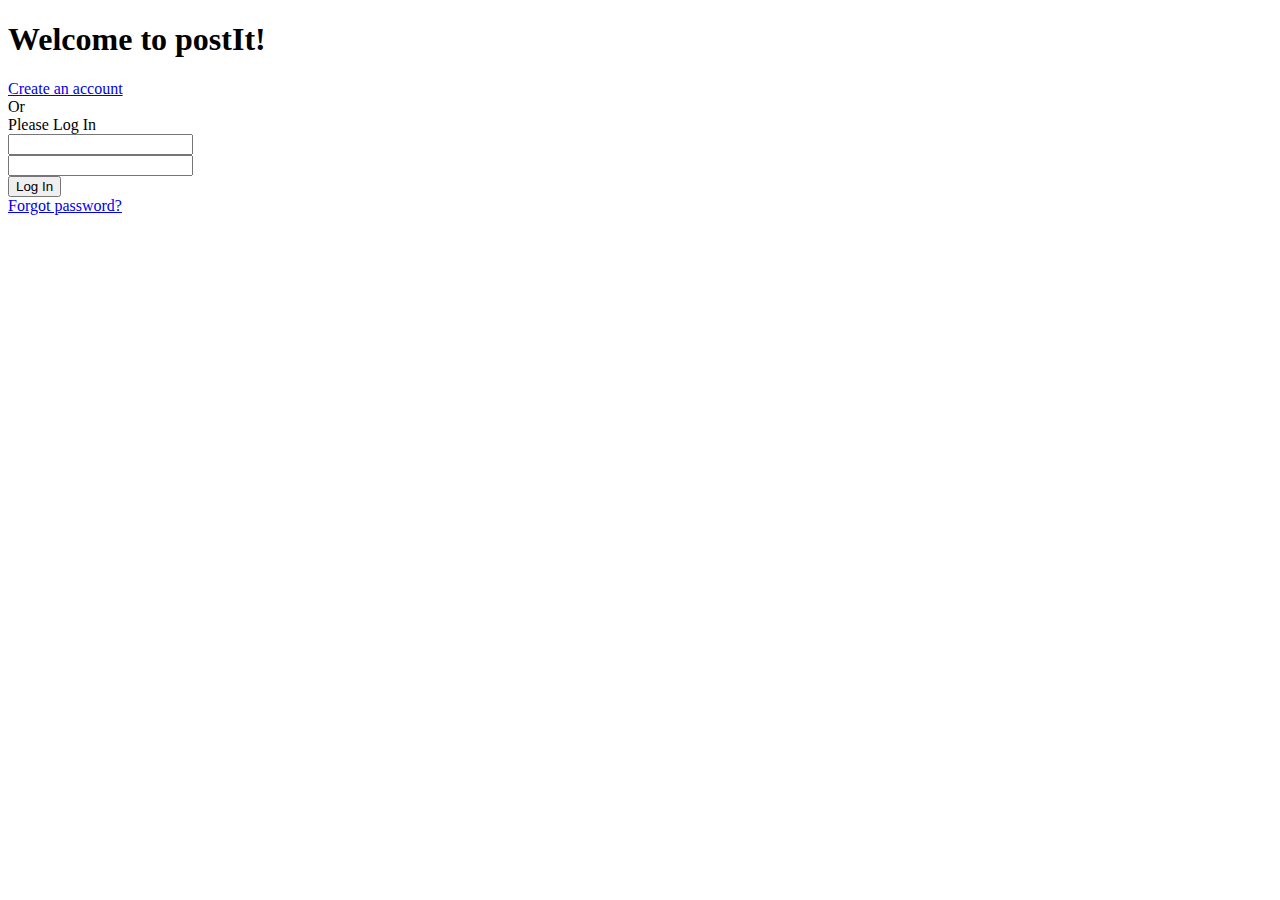
==== login.html @ 965da8a9 "v1 of index" ====
<!DOCTYPE html>
<html lang="en">
<head>
	<meta charset="UTF-8">
    <title>postIt - Log In</title>
</head>
<body>
    <section>
        <div class = "login-container">
            <h1>Welcome to postIt!</h1>
            <a href="https://www.youtube.com/watch?v=lg5WKsVnEA4">Create an account</a><br>
            Or<br>
            Please Log In<br>
            <input type="text"><br>
            <input type="password"><br>
            <button>Log In</button><br>
            <a href="https://www.youtube.com/watch?v=JRrb5xpEpcw">Forgot password?</a><br>
        </div>
    </section>
</body>
</html>
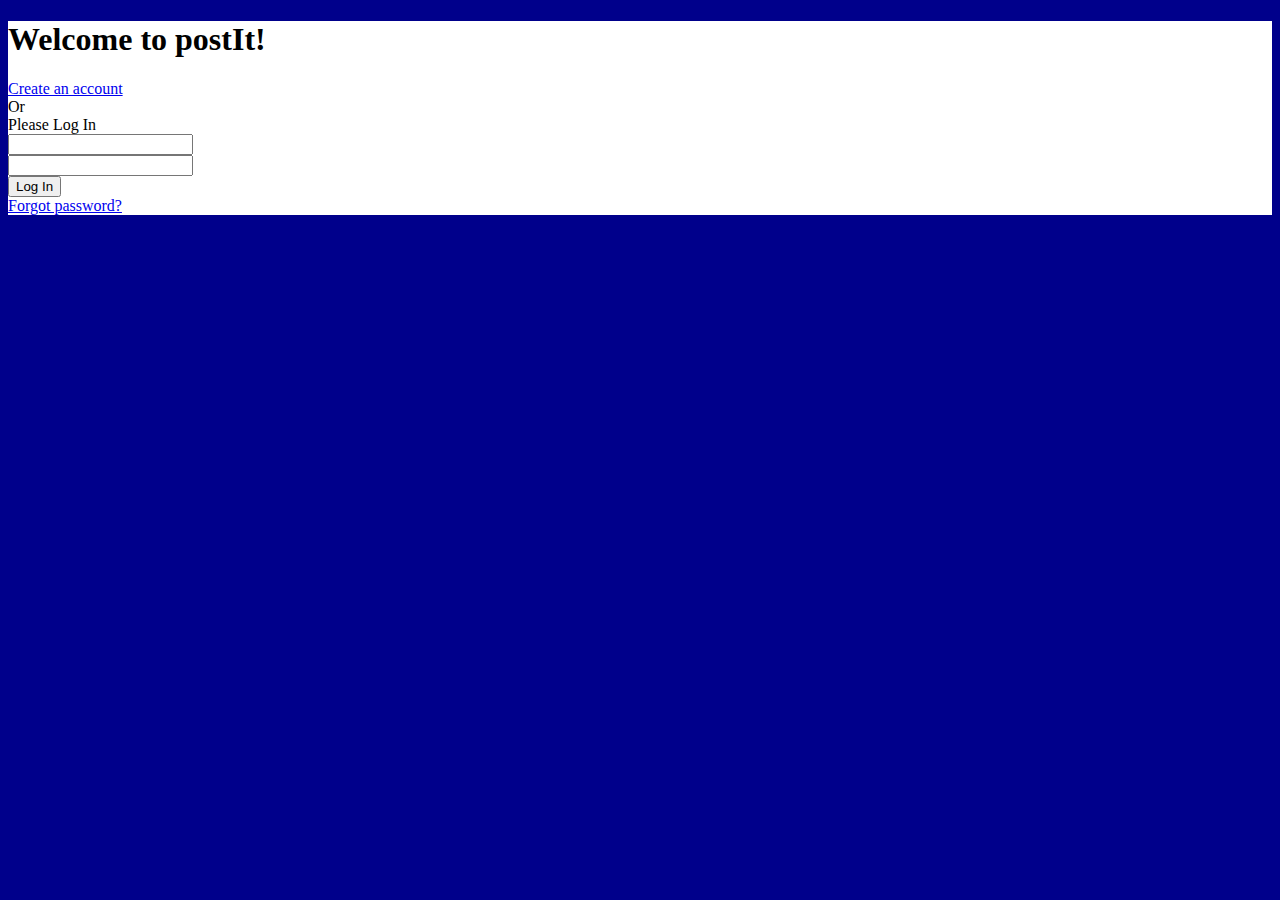
==== commit 64475aa4: "Lisan css" ====
--- a/login.html
+++ b/login.html
@@ -1,8 +1,9 @@
 <!DOCTYPE html>
 <html lang="en">
 <head>
+    <link rel="stylesheet" href="login_css.css">
 	<meta charset="UTF-8">
-    <title>postIt - Log In</title>
+    <title>postIt</title>
 </head>
 <body>
     <section>
--- a/login_css.css
+++ b/login_css.css
@@ -0,0 +1,6 @@
+body{
+background-color: #00008b;
+}
+div.login-container{
+background-color: #FFFFFF;
+}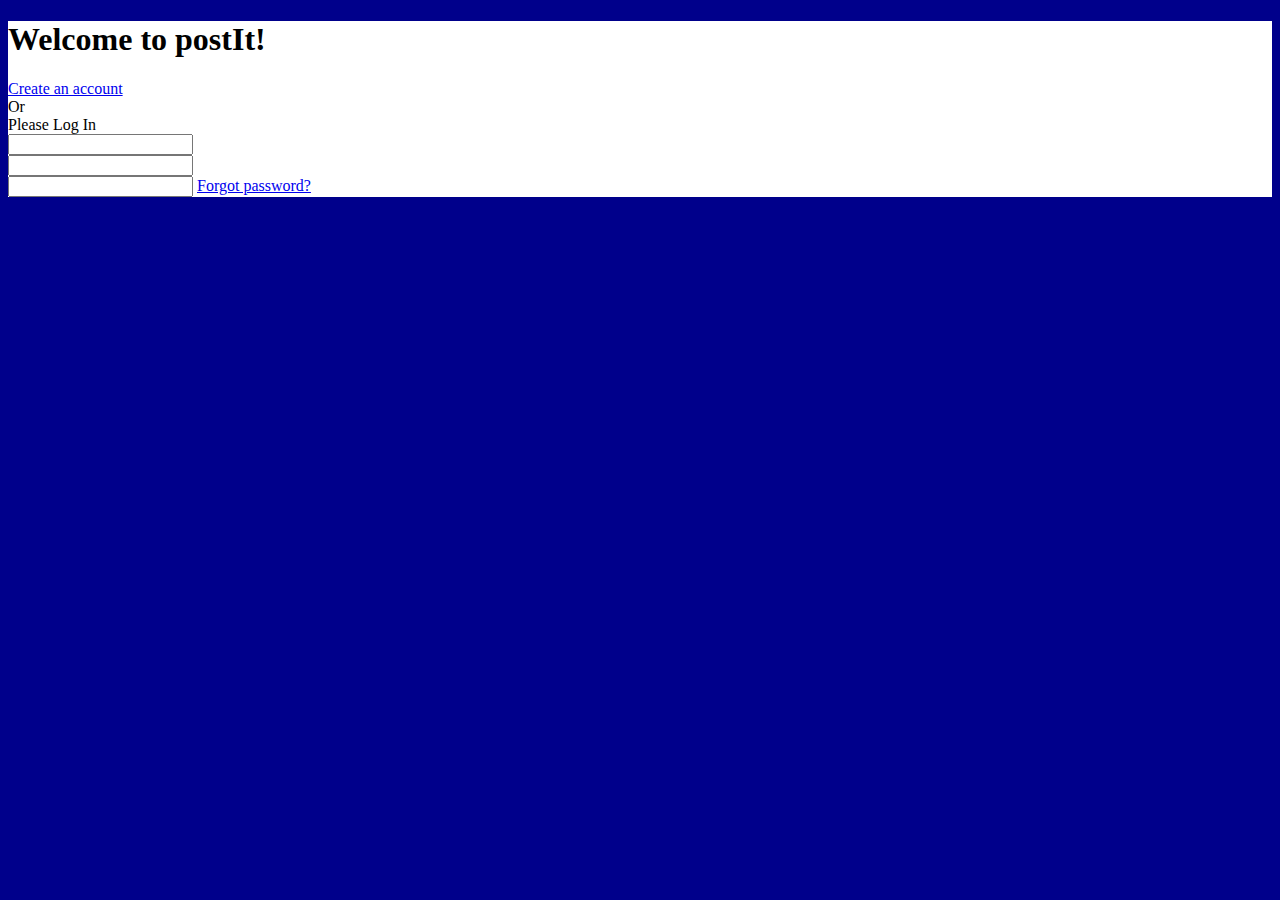
==== commit 43669c32: "redirect_button" ====
--- a/login.html
+++ b/login.html
@@ -3,7 +3,7 @@
 <head>
     <link rel="stylesheet" href="login_css.css">
 	<meta charset="UTF-8">
-    <title>postIt</title>
+    <title>postIt - Log In</title>
 </head>
 <body>
     <section>
@@ -14,7 +14,7 @@
             Please Log In<br>
             <input type="text"><br>
             <input type="password"><br>
-            <button>Log In</button><br>
+            <input type="login" onClick="index.html"/>
             <a href="https://www.youtube.com/watch?v=JRrb5xpEpcw">Forgot password?</a><br>
         </div>
     </section>
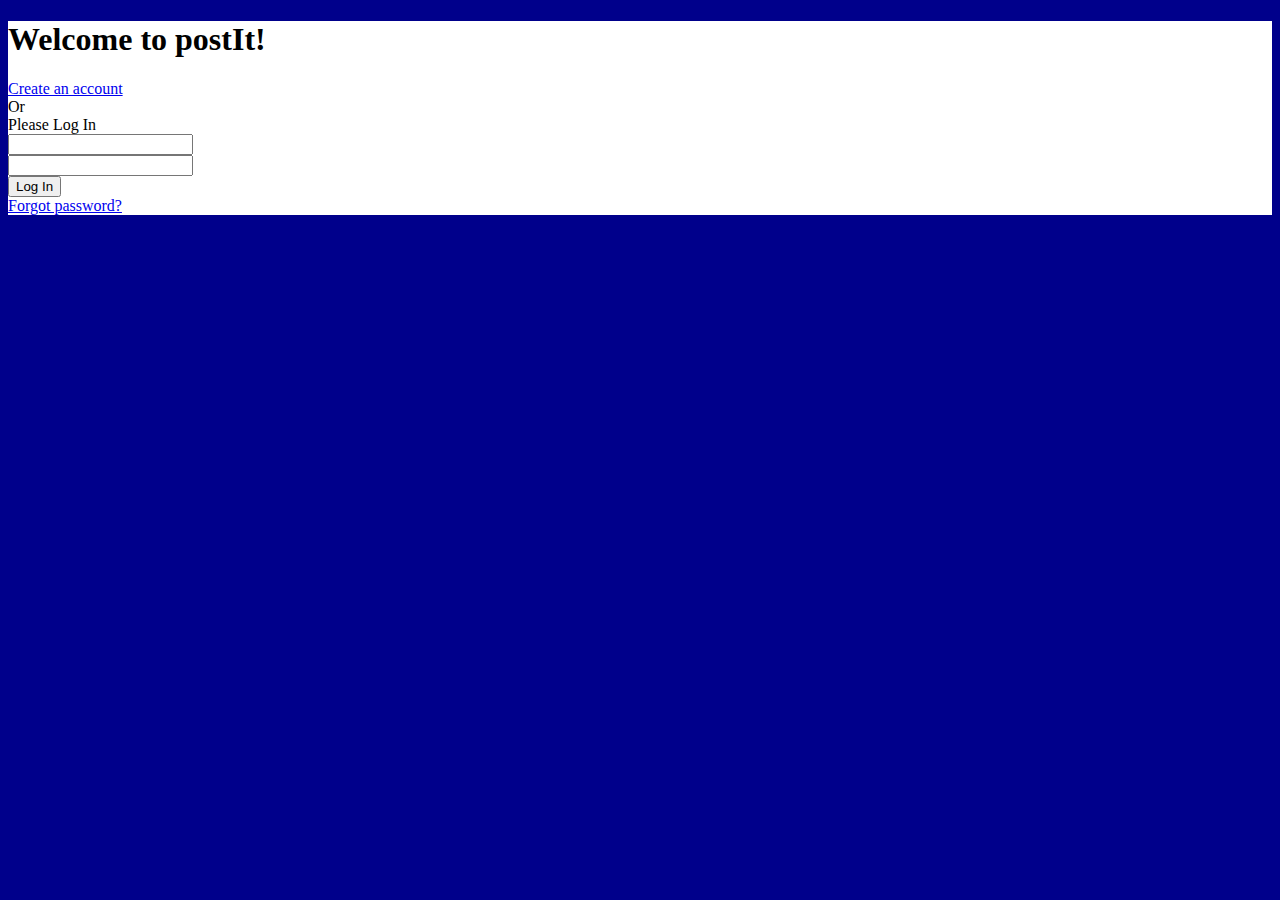
==== commit c7d71b3b: "redirect_button" ====
--- a/login.html
+++ b/login.html
@@ -14,7 +14,12 @@
             Please Log In<br>
             <input type="text"><br>
             <input type="password"><br>
-            <input type="login" onClick="index.html"/>
+            <button onClick="redirect()">Log In</button><br>
+            <script>
+                function redirect() {
+                    window.location.href="index.html";
+                }
+            </script>
             <a href="https://www.youtube.com/watch?v=JRrb5xpEpcw">Forgot password?</a><br>
         </div>
     </section>
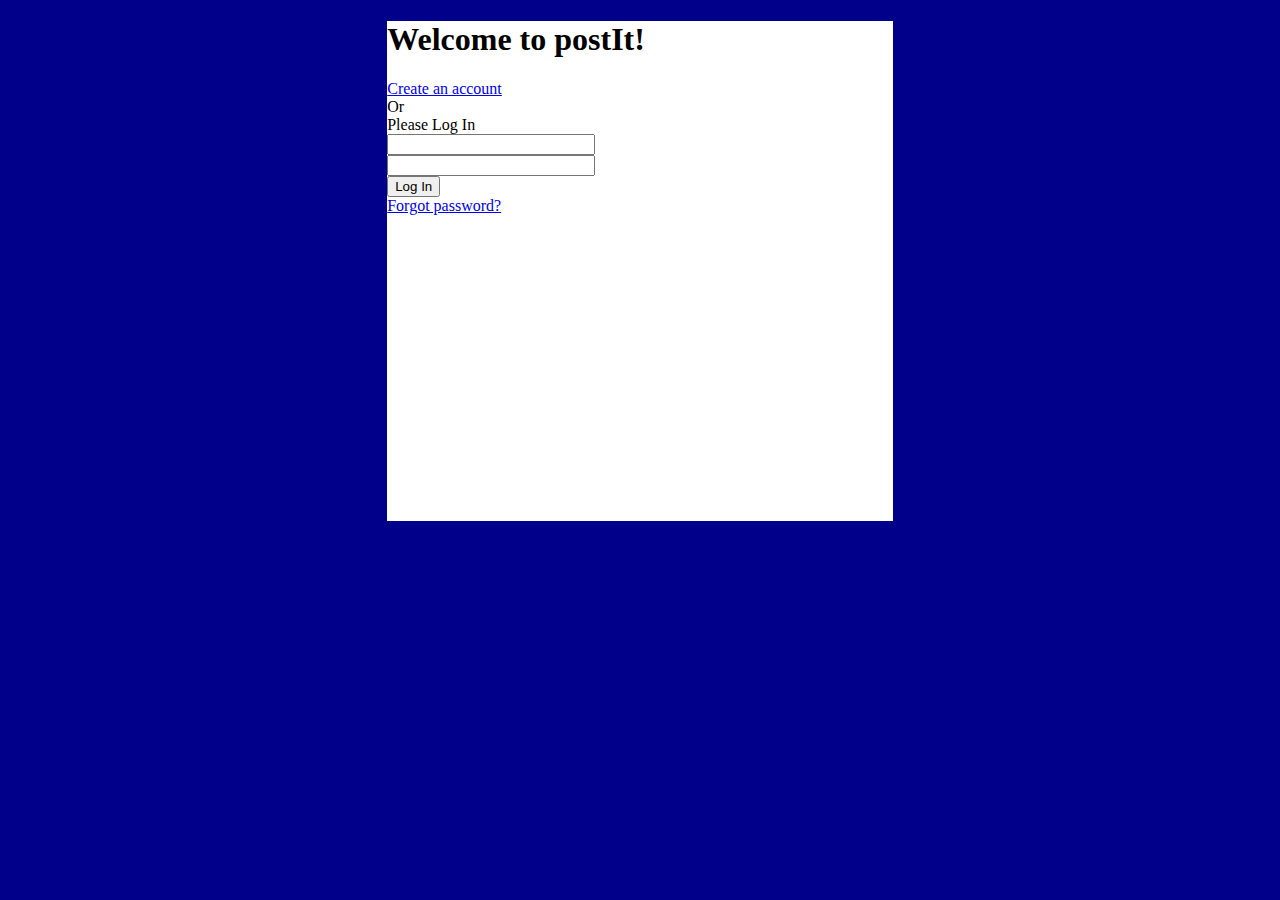
==== commit 533d3943: "villu" ====
--- a/login.html
+++ b/login.html
@@ -15,12 +15,9 @@
             <input type="text"><br>
             <input type="password"><br>
             <button onClick="redirect()">Log In</button><br>
-            <script>
-                function redirect() {
-                    window.location.href="index.html";
-                }
-            </script>
+            
             <a href="https://www.youtube.com/watch?v=JRrb5xpEpcw">Forgot password?</a><br>
+            <script type="text/javascript" src="res/js/script.js"></script>
         </div>
     </section>
 </body>
--- a/login_css.css
+++ b/login_css.css
@@ -3,4 +3,14 @@
 }
 div.login-container{
 background-color: #FFFFFF;
+position:relative
+display: block;
+  margin-left: auto;
+  margin-right: auto;
+  width: 40%;
+  height: 500px;
+}
+
+input{
+ width: 200px;
 }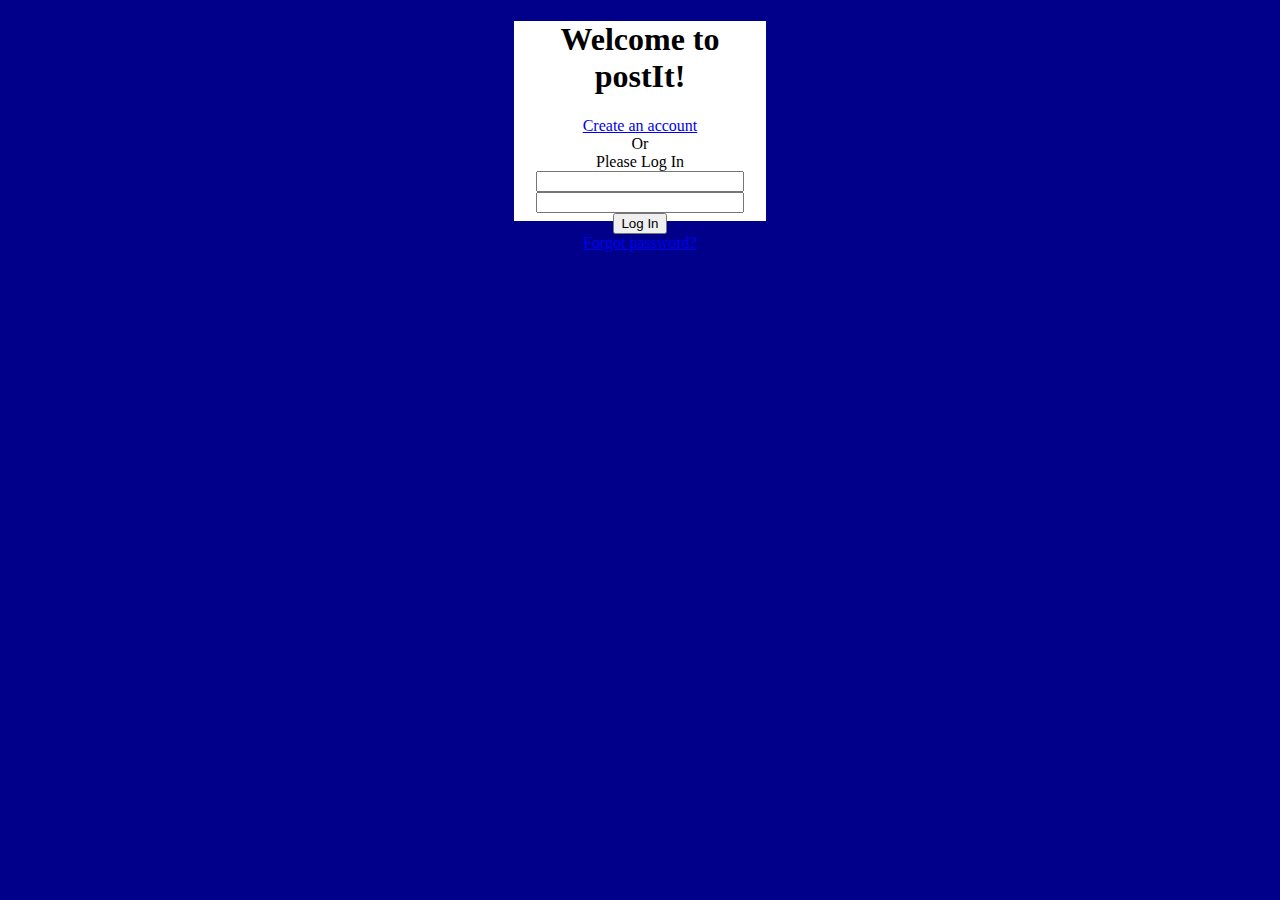
==== commit 8f70cc54: "villu" ====
--- a/login.html
+++ b/login.html
@@ -1,7 +1,7 @@
 <!DOCTYPE html>
 <html lang="en">
 <head>
-    <link rel="stylesheet" href="login_css.css">
+    <link rel="stylesheet" href="res/css/login_css.css">
 	<meta charset="UTF-8">
     <title>postIt - Log In</title>
 </head>
--- a/res/css/login_css.css
+++ b/res/css/login_css.css
@@ -0,0 +1,29 @@
+body {
+    background-color: #00008b;
+}
+
+div.login-container {
+    background-color: #FFFFFF;
+    text-align: center;
+    position: relative;
+    display: block;
+    margin-left: auto;
+    margin-right: auto;
+    width: 20%;
+    height: 200px;
+}
+
+input {
+    width: 200px;
+}
+
+<<<<<<<
+HEAD:login_css.css
+h1 {
+    position: absolute;
+    left: 50%;
+    transform: translate(-50%, -50%);
+}
+
+=======
+>>> >>> > a7ff2d3b845de76db0be1a8d0d360b32fe1e5af2:res /css/ login_css.css
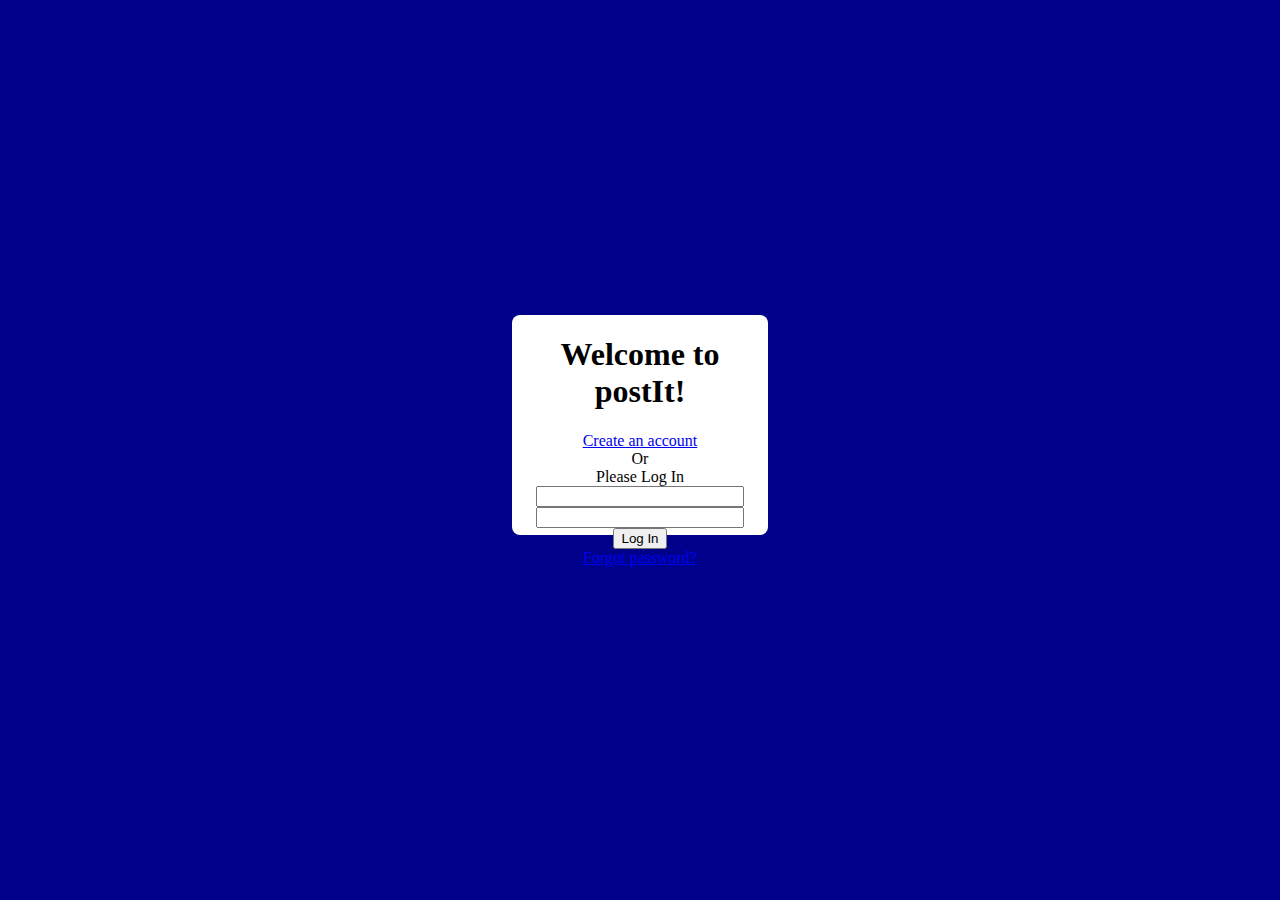
==== commit 28397220: "Cleaned up login_css.css and resolved merge mess" ====
--- a/login.html
+++ b/login.html
@@ -1,6 +1,7 @@
 <!DOCTYPE html>
 <html lang="en">
 <head>
+    <meta name="viewport" content="width=device-width, initial-scale=1.0">
     <link rel="stylesheet" href="res/css/login_css.css">
 	<meta charset="UTF-8">
     <title>postIt - Log In</title>
--- a/res/css/login_css.css
+++ b/res/css/login_css.css
@@ -5,25 +5,25 @@
 div.login-container {
     background-color: #FFFFFF;
     text-align: center;
-    position: relative;
+    position: absolute;
+    left: 40%;
+    top: 35%;
     display: block;
     margin-left: auto;
     margin-right: auto;
     width: 20%;
-    height: 200px;
+    min-width: 250px;
+    height: 220px;
+    border-radius: 8px;
 }
 
 input {
     width: 200px;
 }
 
-<<<<<<<
 HEAD:login_css.css
 h1 {
     position: absolute;
     left: 50%;
     transform: translate(-50%, -50%);
-}
-
-=======
->>> >>> > a7ff2d3b845de76db0be1a8d0d360b32fe1e5af2:res /css/ login_css.css
+}